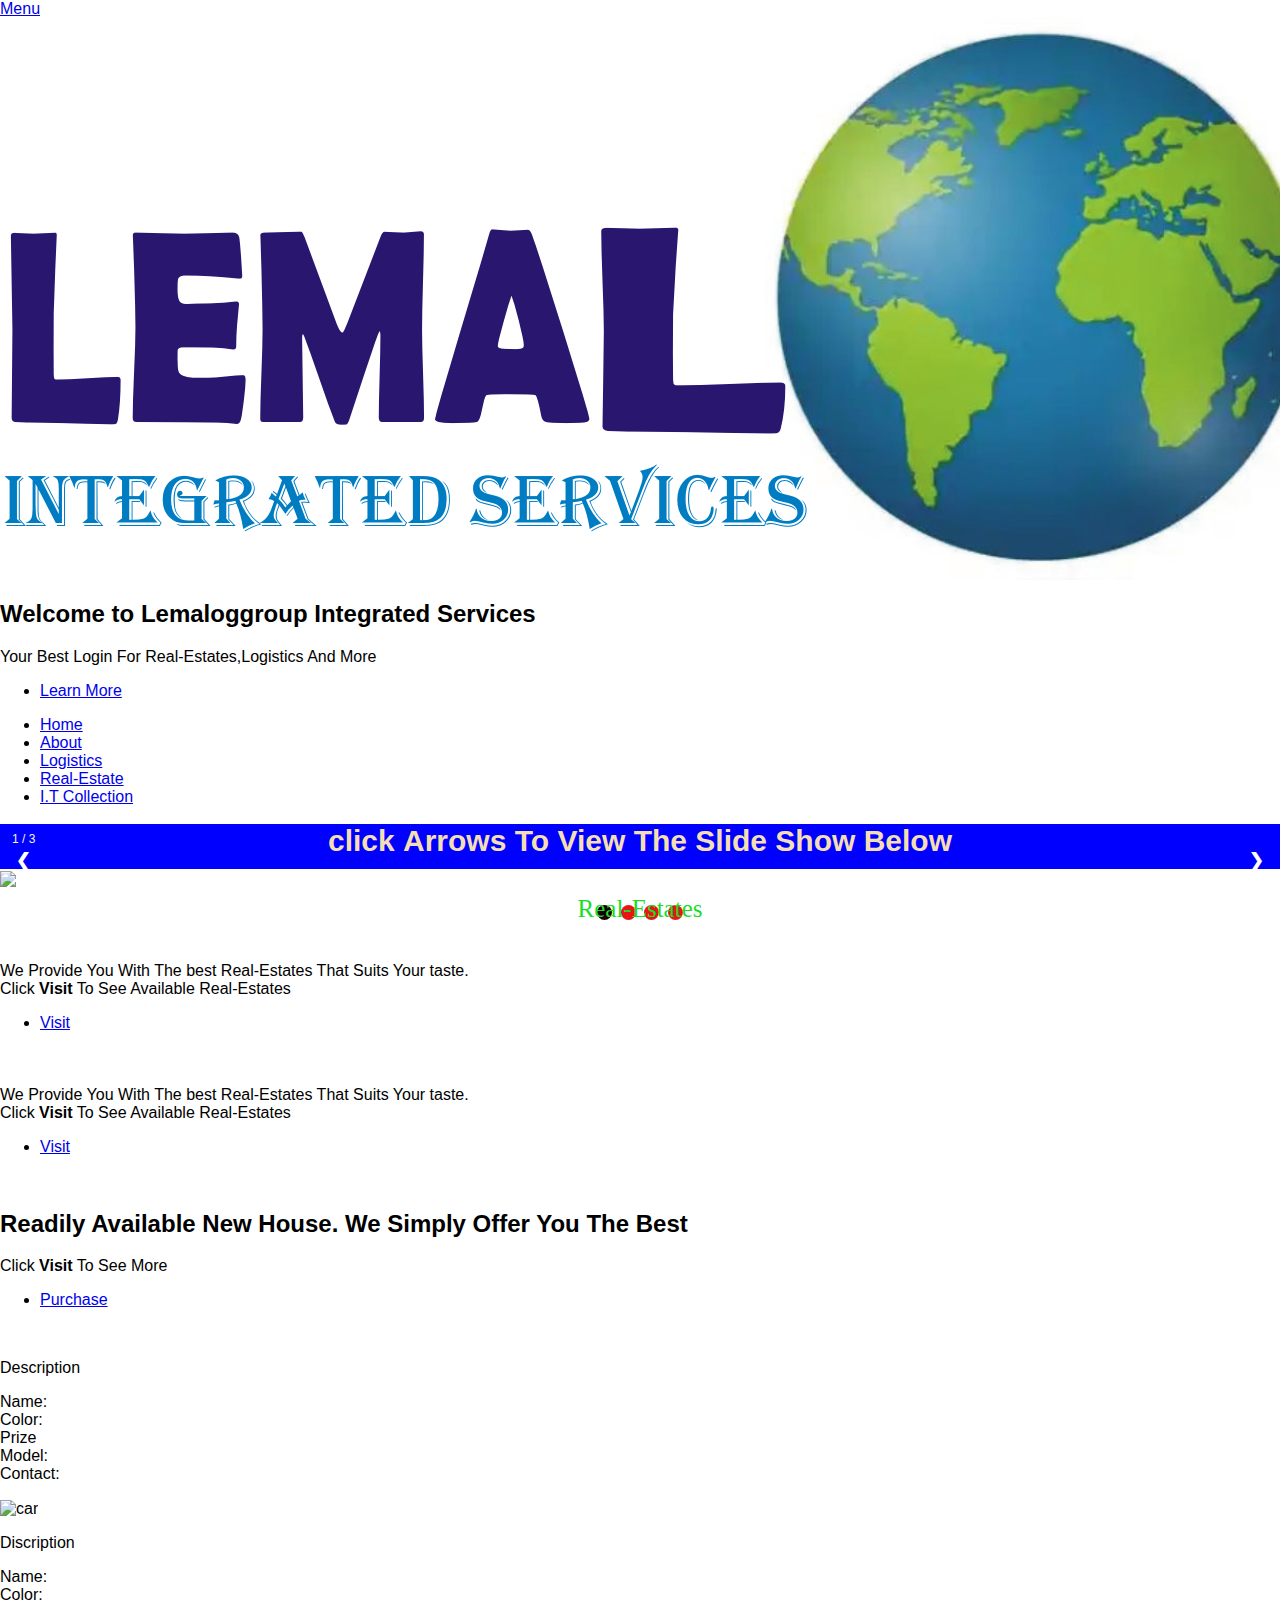
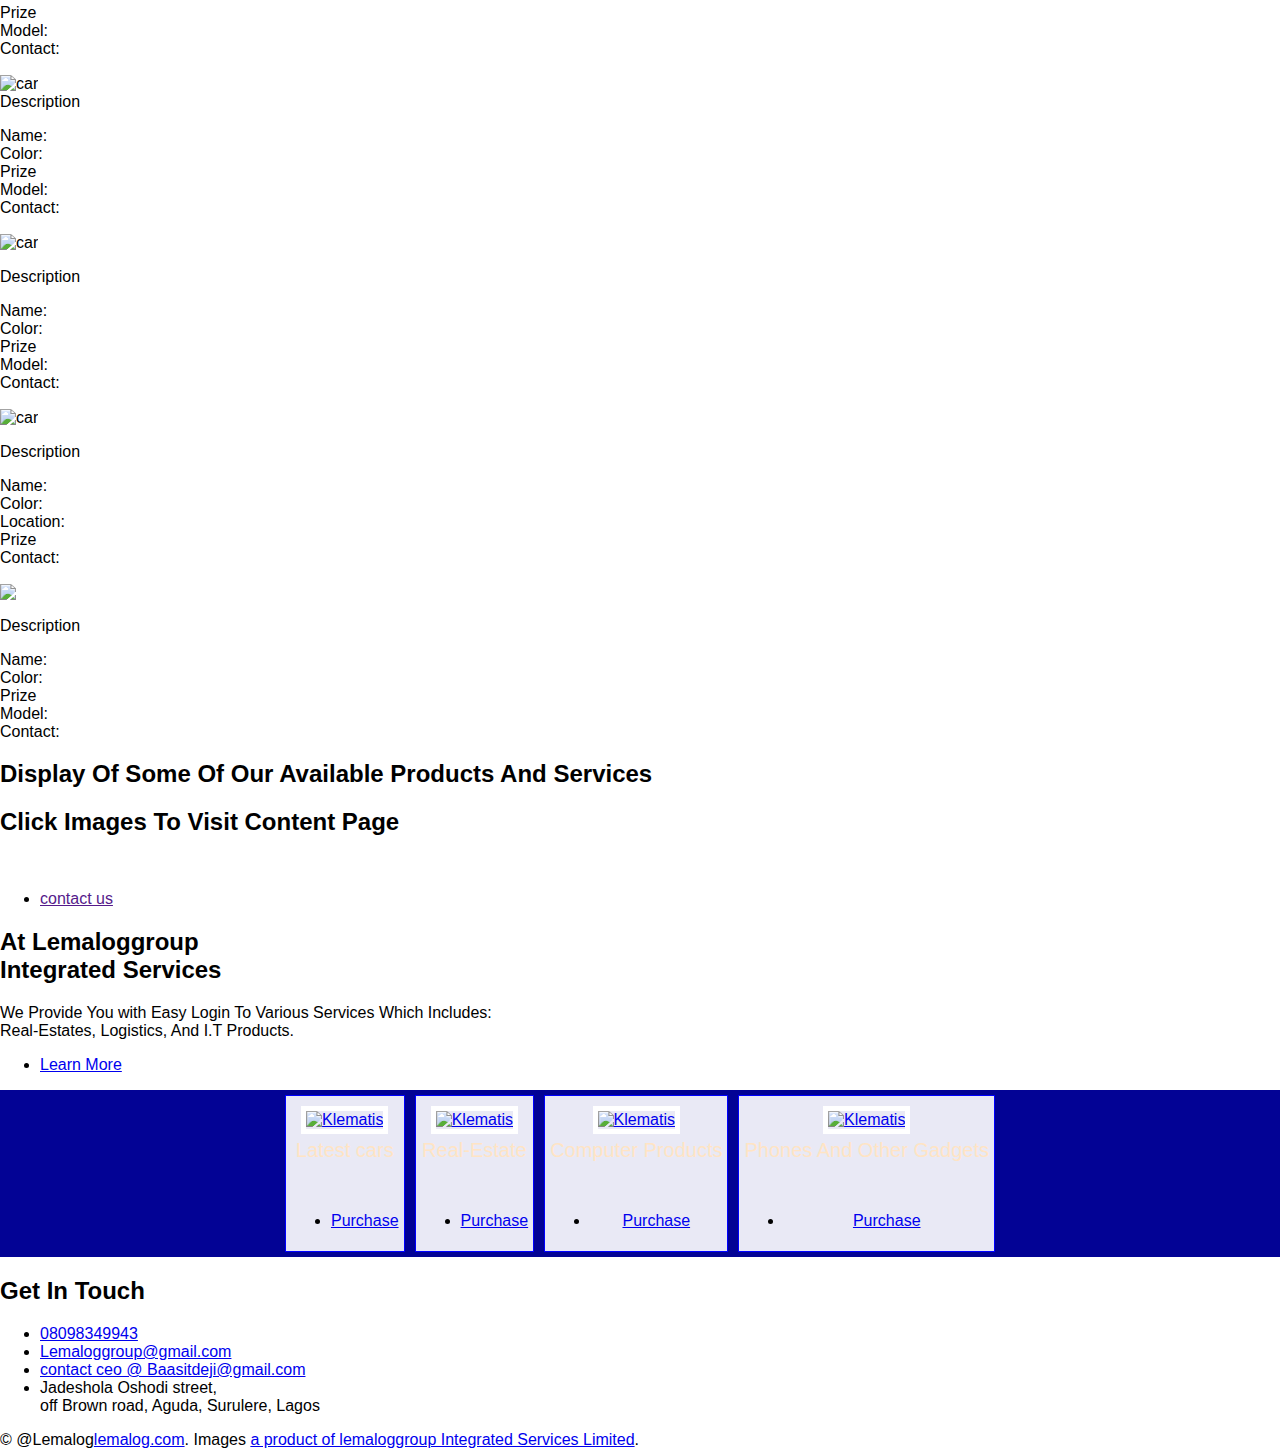
==== Real.html @ b792c326 "Add files via upload" ====
<!DOCTYPE HTML>
<html>
	<head>
		<title>lemalog</title>
		<meta charset="utf-8" />
		<meta name="viewport" content="width=device-width, initial-scale=1" />
		<link rel="stylesheet" media="screen and (max-width: 1680px)" href="assets/css/main.css" />
		<link rel="stylesheet" href="assets2/css/main.css" />
	</head>
	<body class="subpage">

		<!-- Header -->
			<header id="header">
				<nav class="left">
					<a href="#menu"><span>Menu</span></a>
				</nav>
				<a href="index.html" class="logo"><img src="lema....png" alt="logo" height="" width=""></a>
			
				</nav></header>
				
				
			<section id="banner">
				<i class="icon fa-diamond"></i>
				<h2>Welcome to Lemaloggroup Integrated Services</h2>
				<p>Your Best Login For Real-Estates,Logistics And More </p>
				<ul class="actions">
					<li><a href="generic.html" class="button big special">Learn More</a></li>
				</ul>
			</section>
         
         </Section>

		<!-- Menu -->
			<nav id="menu">
				<ul class="links">
					<li><a href="index.html">Home</a></li>
					<li><a href="generic.html">About</a></li>
					<li><a href="Logis.html">Logistics</a></li>
					<li><a href="real.html">Real-Estate</a></li>
					<li><a href="IT.html">I.T Collection</a></li>
				</ul>				
				</nav>
				
            <section class="slide">
					
			<style>
				.mySlides fade img{
					opacity: 0.6;
    filter: alpha(opacity=60);
}
			.w{
				margin-top:20vh;
				text-align: center;
				font-size: 25px;
				font-family: fantasy;
				font-weight: 300;
				background-color: rgb(151, 27, 233);
				margin-right: 30vh;
				margin-left: 30vh;
				
			}
			.slide{
				margin-top: 2vh;
			}
			* {box-sizing: border-box}
			body {font-family: Verdana, sans-serif; margin:0}
			.mySlides {display: none}
			img {vertical-align: middle;}
			
			/* Slideshow container */
			.slideshow-container {
			  max-width: 100%;
			  position: relative;
			  margin: auto;
			}
			.slideshow-container h2 {
			 color: wheat;
			 height: 5vh;
			 font-size: 30px;
			  margin: auto;
			}
			
			
			/* Next & previous buttons */
			.prev, .next {
			  cursor: pointer;
			  position: absolute;
			  top: 50%;
			  width: auto;
			  padding: 16px;
			  margin-top: -22px;
			  color: white;
			  font-weight: bold;
			  font-size: 18px;
			  transition: 0.6s ease;
			  border-radius: 0 3px 3px 0;
			  user-select: none;
			}
			
			/* Position the "next button" to the right */
			.next {
			  right: 0;
			  border-radius: 3px 0 0 3px;
			}
			
			/* On hover, add a black background color with a little bit see-through */
			.prev:hover, .next:hover {
			  background-color: rgba(0,0,0,0.8);
			}
			
			/* Caption text */
			.text {
			  color: #1add2a;
			  font-size: 25px;
			  padding: 8px 12px;
			  position: absolute;
				margin-bottom: 20px;
			  width: 100%;
			  text-align: center;
			  font-family: cursive;
			}
			
			/* Number text (1/3 etc) */
			.numbertext {
			  color: #f2f2f2;
			  font-size: 12px;
			  padding: 8px 12px;
			  position: absolute;
			  top: 0;
			}
			
			/* The dots/bullets/indicators */
			.dot {
			  cursor: pointer;
			  height: 15px;
			  width: 15px;
			  margin: 0 2px;
			  background-color: rgb(233, 21, 21);
			  border-radius: 50%;
			  display: inline-block;
			  transition: background-color 0.6s ease;
			}
			
			.active, .dot:hover {
			  background-color: #1a0101;
			}
			
			/* Fading animation */
			
			
			/* On smaller screens, decrease text size */
			@media only screen and (max-width: 300px) {
			  .prev, .next,.text {font-size: 20px;

			}
			
			nav .logo{
				  width: 30px;
				  height: 20px;
           }
           .w{
              color: #e6b71c;
           }
           
         }
         
			/* On smaller screens, decrease text size */
			@media only screen and (max-width: 500px) {
           .prev, .next,.text, h2 {font-size: 11px}
           .w{
				
				  display: none;
				  background-color: #f13131;
				  padding: 5vh;
				
              
			  }
			  
			nav .logo{
				  width: 50px;
				  height: 30px;
           }
           .text{
              margin-bottom: 20vh;
				  display: flex;

           }
           .slideshow-container{
              margin-top: 10vh;
              width: auto;
              
           }
			  
			}
           .slideshow-container h2{
              margin-top: 0px;
              text-align: center;
				  background-color: #0000ff;
			  }
           
			
			</style>
			
			<div class="slideshow-container">
				<h2>click <Strong>Arrows</Strong> To View The Slide Show Below</h2>
            
         <div class="mySlides fade">
           <div class="numbertext">1 / 3</div>
			  <img src="bgs/h2.jpg" style="width:100%">
			  <div class="text">Real-Estates<br></div>
			</div>
			
			<div class="mySlides fade">
			  <div class="numbertext">2 / 3</div>
			  <img src="bgs/h3.jpg" style="width:100%">
			  <div class="text"></div>
			</div>
			
			<div class="mySlides fade">
			  <div class="numbertext">3 / 3</div>
			  <img src="bgs/h4.jpg" style="width:100%">
			  <div class="text"></div>
			</div>
			
			<div class="mySlides fade">
				<div class="numbertext">3 / 3</div>
				<img src="bgs/h3.jpg" style="width:100%">
				<div class="text"></div>
			 </div>
			
			<a class="prev" onclick="plusSlides(-1)">&#10094;</a>
			<a class="next" onclick="plusSlides(1)">&#10095;</a>
			
			</div>
			<br>
			
			<div style="text-align:center">
			  <span class="dot" onclick="currentSlide(1)"></span> 
			  <span class="dot" onclick="currentSlide(2)"></span> 
			  <span class="dot" onclick="currentSlide(3)"></span> 
			  <span class="dot" onclick="currentSlide(4)"></span> 

			</div>
			
			<script>
			var slideIndex = 1;
			showSlides(slideIndex);
			
			function plusSlides(n) {
			  showSlides(slideIndex += n);
			}
			
			function currentSlide(n) {
			  showSlides(slideIndex = n);
			}
			
			function showSlides(n) {
			  var i;
			  var slides = document.getElementsByClassName("mySlides");
			  var dots = document.getElementsByClassName("dot");
			  if (n > slides.length) {slideIndex = 1}    
			  if (n < 1) {slideIndex = slides.length}
			  for (i = 0; i < slides.length; i++) {
					slides[i].style.display = "none";  
			  }
			  for (i = 0; i < dots.length; i++) {
					dots[i].className = dots[i].className.replace(" active", "");
			  }
			  slides[slideIndex-1].style.display = "block";  
			  dots[slideIndex-1].className += " active";
			}

			</script>
			
			<section id="one" class="wrapper style1">
				<div class="inner">
					<article class="feature left">
						<span class="image"><img src="bgs/h4.jpg" alt="" /></span>
						<div class="content">
							<h2></h2>
							<p>We Provide You With The best Real-Estates That Suits Your taste.</br>
								Click <strong>Visit</strong> To See Available Real-Estates
							</p>
							<ul class="actions">
								<li>
									<a href="real.html" class="button alt">Visit</a>
								</li>
							</ul>
						</div>
					</article>
					</div>
			</section>
			<section id="one" class="wrapper style1">
				<div class="inner">
					<article class="feature left">
						<span class="image"><img src="bgs/h1.jpg" alt="" /></span>
						<div class="content">
							<h2></h2>
							<p>We Provide You With The best Real-Estates That Suits Your taste.</br>
								Click <strong>Visit</strong> To See Available Real-Estates
							</p>
							<ul class="actions">
								<li>
									<a href="real.html" class="button alt">Visit</a>
								</li>
							</ul>
						</div>
					</article>
					<article class="feature right">
						<span class="image"><img src="bgs/hh.jpg" alt="" /></span>
						<div class="content">
							<h2>Readily Available New House. We Simply Offer You The Best <br></h2>Click <strong>Visit</strong> To See More
							<p></p>
							<ul class="actions">
								<li>
									<a href="IT.html" class="button alt">Purchase</a>
								</li>
							</ul>
						</div>
					</article>
				</div>
			</section>
			<section id="three" class="wrapper">
				<div class="inner flex flex-3">
					<div class="flex-item box">
						<div class="image fit">
							<img src="real/h3.jpg" alt="" height="250px">
						</div>
						<div class="content">
							<p class="head1">Description</p>
							<div class="properties"><p>Name: <br> Color: <br> Prize <br> Model: <br> Contact: </p> </div>
						</div>
					</div>
					<div class="flex-item box">
						<div class="image fit">
							<img src="real/h2.jpg" alt="car" height="250px">
						</div>
						<div class="content">
							<p class="head1">Discription</p>
							<div class="properties"><p>Name: <br> Color: <br> Prize <br> Model: <br> Contact: </p> </div>
							
						</div>
					</div>
					<div class="flex-item box">
						<div class="image fit">
							<img src="real/h1.jpg" alt="car" height="250px">
						</div>
						<div class="content">
							<div class="head1">Description</div>
							<div class="properties"><p>Name: <br> Color: <br> Prize <br> Model: <br> Contact: </p> </div>
						</div>
						</div>
					</div>
				</div>
			</section>
			<section id="three" class="wrapper">
				<div class="inner flex flex-3">
					<div class="flex-item box">
						<div class="image fit">
							<img src="real/35.jpg" alt="car" height="250px">
						</div>
						<div class="content">
							<p class="head1">Description</p>
							 <div class="properties"><p>Name: <br> Color: <br> Prize <br> Model: <br> Contact: </p> </div>
						</div>
					</div>
					<div class="flex-item box">
						<div class="image fit">
							<img src="real/h4.jpg" alt="car" height="250px">
						</div>
						<div class="content">
							<p class="head1">Description</p>
							<div class="properties">
							<p>Name: <br> Color: <br> Location: <br> Prize<br> Contact: </p> </div>
						</div>
					</div>
					
					<div class="flex-item box">
						<div class="image fit">
							<img src="real/front1.jpg"  height="250px">
						</div>
						<div class="content">
							<p class="head1">Description</p>
							<div class="properties"><p>Name: <br> Color: <br> Prize <br> Model: <br> Contact: </p> 
							</div>
						</div>
					</div>
				</div>
			</section>
			

			<section id="two" class="wrapper special">
				<div class="inner">
					<header class="major narrow">
						<h2>Display Of Some Of Our Available Products And Services </h2>
						<h2>Click Images To Visit Content Page </h2>
					</header>
					<div class="image-grid">
						<a href="" class="image"><img src="images/c5.jpg" alt="" /></a>
						<a href="real.html" class="image"><img src="bgs/h4.jpg" alt="" /></a>
						<a href="real.html" class="image"><img src="bgs/hh.jpg" alt="" /></a>
						<a href="IT.html" class="image"><img src="bgs/mouse3.jpg" alt="" /></a>
						<a href="IT.html" class="image"><img src="bgs/phones.jpg" alt="" /></a>
						<a href="real.html" class="image"><img src="bgs/h2.jpg" alt="" /></a>
						<a href="Logis.html" class="image"><img src="bgs/c3.jpg" alt="" /></a>
						<a href="Logis.html" class="image"><img src="bgs/c11.jpg" alt="" /></a>
					</div>

					<ul class="actions">
						<li><a href="" class="button big alt">contact us</a></li>
					</ul>
				</div>
			</section>
			

		<!-- Three -->
			<section id="three" class="wrapper style3 special">
				<div class="inner">
					<header class="major narrow	">
						<h2>At Lemaloggroup <br> Integrated Services</h2>
						<p>We Provide You with Easy Login To Various Services Which Includes: <br>
						Real-Estates, Logistics, And I.T Products.</p>
					</header>
					<ul class="actions">
						<li><a href="generic.html" class="button big alt">Learn More</a></li>
					</ul>
				</div>
			</section>
			

			
			
			
      </section>         
       <section class="nnn"> 
                     <style>
                        .nnn{
                           position: relative;
                           margin-bottom: 2vh;
                           justify-content: center;
                           display: flex;
									margin: auto;
									background-color: #030395;
                        }
                        div.img {
                            margin: 5px;
                            padding: 5px;
                            border: 1px solid #0000ff;
                            height: auto;
                            width: auto;
                            float: left;
                            text-align: center;
                            background-color: rgb(233, 233, 245);
                        }
                        
                        div.img img {
                           
                            
                            margin: 5px;
                            border: 5px solid #ffffff;
                            height: 40vh;
                            width: 40vh;
								}
								@media screen and (max-width: 300px) {
									.actions{
									margin-left: 40px;
									margin-right: 40px;
									color: aqua;
									background-color: rgb(211, 211, 223);
								}
							}

                       
                        @media screen and (max-width: 500px) {
                           
                           .nnn{
                           position: relative;
                           margin-bottom: 2vh;
                        display: grid;
                           
								}
								
								.actions{
									margin-left: 40px;
									margin-right: 40px;
									color: aqua;
									background-color: rgb(211, 211, 223);
								}
                        div.img {
                            margin: 20vh;
                            padding: 5px;
                            border: 1px solid #0000ff;
                            height: auto;
                            width: auto;
                            float: left;
                            text-align: center;
                            background-color: rgb(10, 230, 175);
                            display: grid;

                            
                        }
                        
                        div.img img {
                            margin: 5px;
                            border: 5px solid #ffffff;
                            height: 40vh;
                            width: 40vh;
                        }}
                        @media screen and (max-width: 780px) {
                           
                           .nnn{
                           position: relative;
                           margin-bottom: 2vh;
                        display: grid;
                           
								}
								
								.actions{
									margin-left: 40px;
									margin-right: 40px;
									color: aqua;
									background-color:none !important;
								}
                        div.img {
                            margin: 2vh;
                            padding: 5px;
                            border: 1px solid #0000ff;
                            height: auto;
                            width: auto;
                            float: left;
                            text-align: center;
                            background-color: rgb(116, 116, 214);
									 display: inline;
									}
                        
                        div.img img {
                            margin: 5px;
                            border: 5px solid #ffffff;
                            height: 40vh;
                            width: 60vh;
                        }}
                       
                        
                        div.img a:hover img {
                            border:1px solid #0000ff;
                        }
                        
                        div.desc {
                            text-align: center;
                            font-weight: normal;
                            margin-bottom: 50px;
                            font-size: 20px;
                            color: bisque;
                            
								}
								@media screen and (max-width: 411px) {
									.actions{
									font-size: 20px;
									margin-left: 20vh;
									margin-right: 20vh;
									color: rgb(14, 15, 15);
									background-color: none;
								}
								}

								@media screen and (max-width: 1024px) {
                           
                           .nnn{
                           position: relative;
                           margin-bottom: 2vh;

								width: auto;
								background-color: #0000ff;
								
                           
								}
								.actions{
									font-size: 20px;
									margin-left: 20vh;
									margin-right: 20vh;
									color: rgb(14, 15, 15);
									background-color: none;
								}
								.image-grid{
									width: 100% !important;
									background-color: #0000ff;
									display: flex;
								}
								.image-grid img{
									padding: 1vh;
									background-color: #8585da;
									height: 20vh;
									width: 20vh;
									margin: 10px;
								} 
							}
                        </style>
                        </head>
                        
                        <div class="img">
                          <a target="_blank" href="bgs/c6.jpg">
                            <img src="bgs/c6.jpg" alt="Klematis" width="200px" height="90">
                          </a>
								  <div class="desc">Latest cars</div>
								  <ul class="actions">
									<li><a href="#" class="button big alt">Purchase</a></li>
								</ul>
                        </div>
                        <div class="img">
                          <a target="_blank" href="bgs/h2.jpg">
                            <img src="bgs/h2.jpg" alt="Klematis" width="200px" height="90">
                          </a>
								  <div class="desc">Real-Estate </div>
								  <ul class="actions">
									<li><a href="#" class="button big alt">Purchase</a></li>
								</ul>
                        </div>
                        <div class="img">
                          <a target="_blank" href="bgs/sys.jpg">
                            <img src="bgs/sys.jpg" alt="Klematis" width="200px" height="90">
                          </a>
								  <div class="desc">Computer Products</div>
								  <ul class="actions">
									<li><a href="#" class="button big alt">Purchase</a></li>
								</ul>
                        </div>
                        <div class="img">
                          <a target="_blank" href="bgs/img5.jpg">
                            <img src="bgs/img5.jpg" alt="Klematis" width=200px height="90">
                          </a>
								  <div class="desc">Phones And Other Gadgets</div>
								  <ul class="actions">
									<li><a href="#" class="button big alt">Purchase</a></li>
								</ul>
                        </div>
                        
                   </section>



		

	
			<script src="assets/js/jquery.min.js"></script>
			<script src="assets/js/jquery.scrolly.min.js"></script>
			<script src="assets/js/skel.min.js"></script>
			<script src="assets/js/util.js"></script>
			<script src="assets/js/main.js"></script>

   </body>

<footer id="footer1">
   <div class="inner">
      <h2>Get In Touch</h2>
      <ul class="actions1">
         <li><span class="icon fa-phone"></span> <a href="#">08098349943</a></li>
         <li><span class="icon fa-envelope"></span> <a href="index.html">Lemaloggroup@gmail.com</a></li>
         <li><span class="icon fa-envelope"></span> <a href="#">contact ceo @ Baasitdeji@gmail.com</a></li>
         <li><span class="icon fa-map-marker"></span>Jadeshola Oshodi street,<br/>off Brown road, Aguda, Surulere, Lagos</li>
      </ul>
   </div>
   <div class="copyright">
      &copy; @Lemalog<a href="index.html">lemalog.com</a>. Images <a href="index.html">a product of lemaloggroup Integrated Services Limited</a>.
   </div>

</footer>
</html>
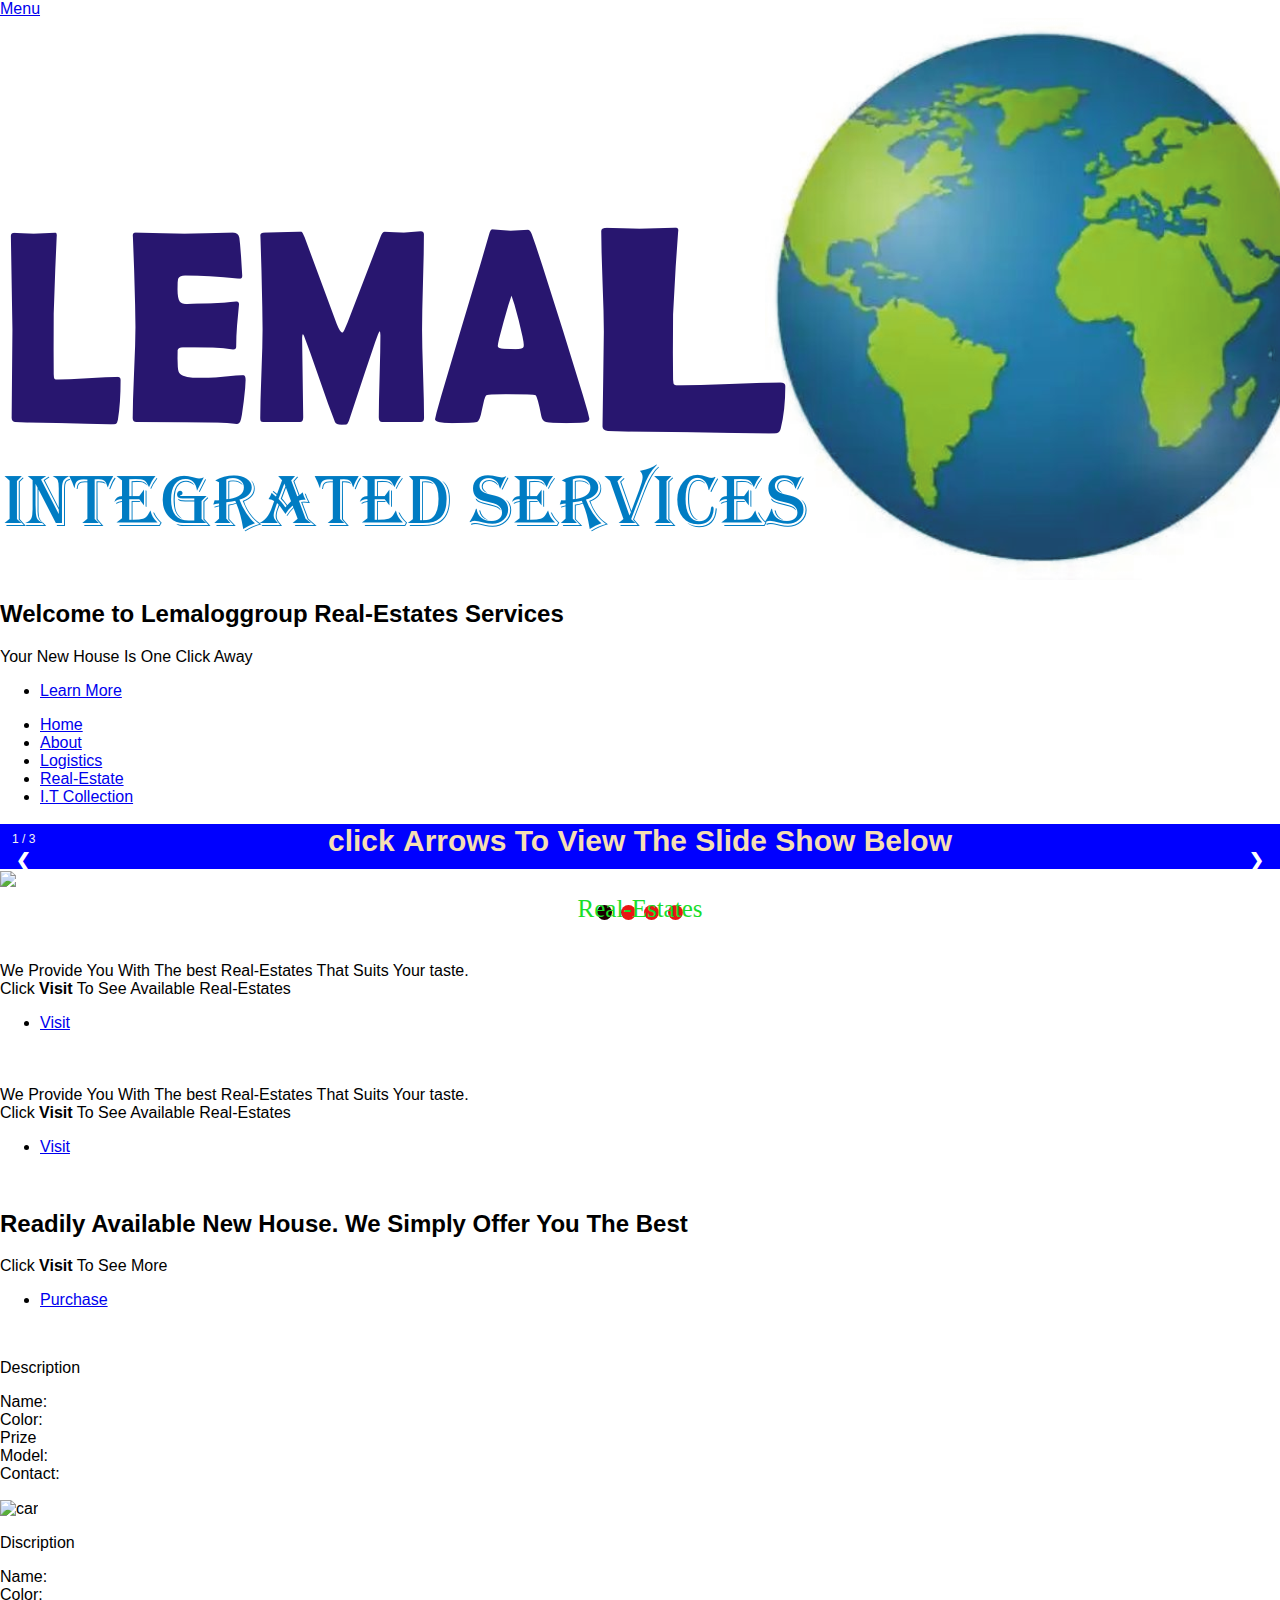
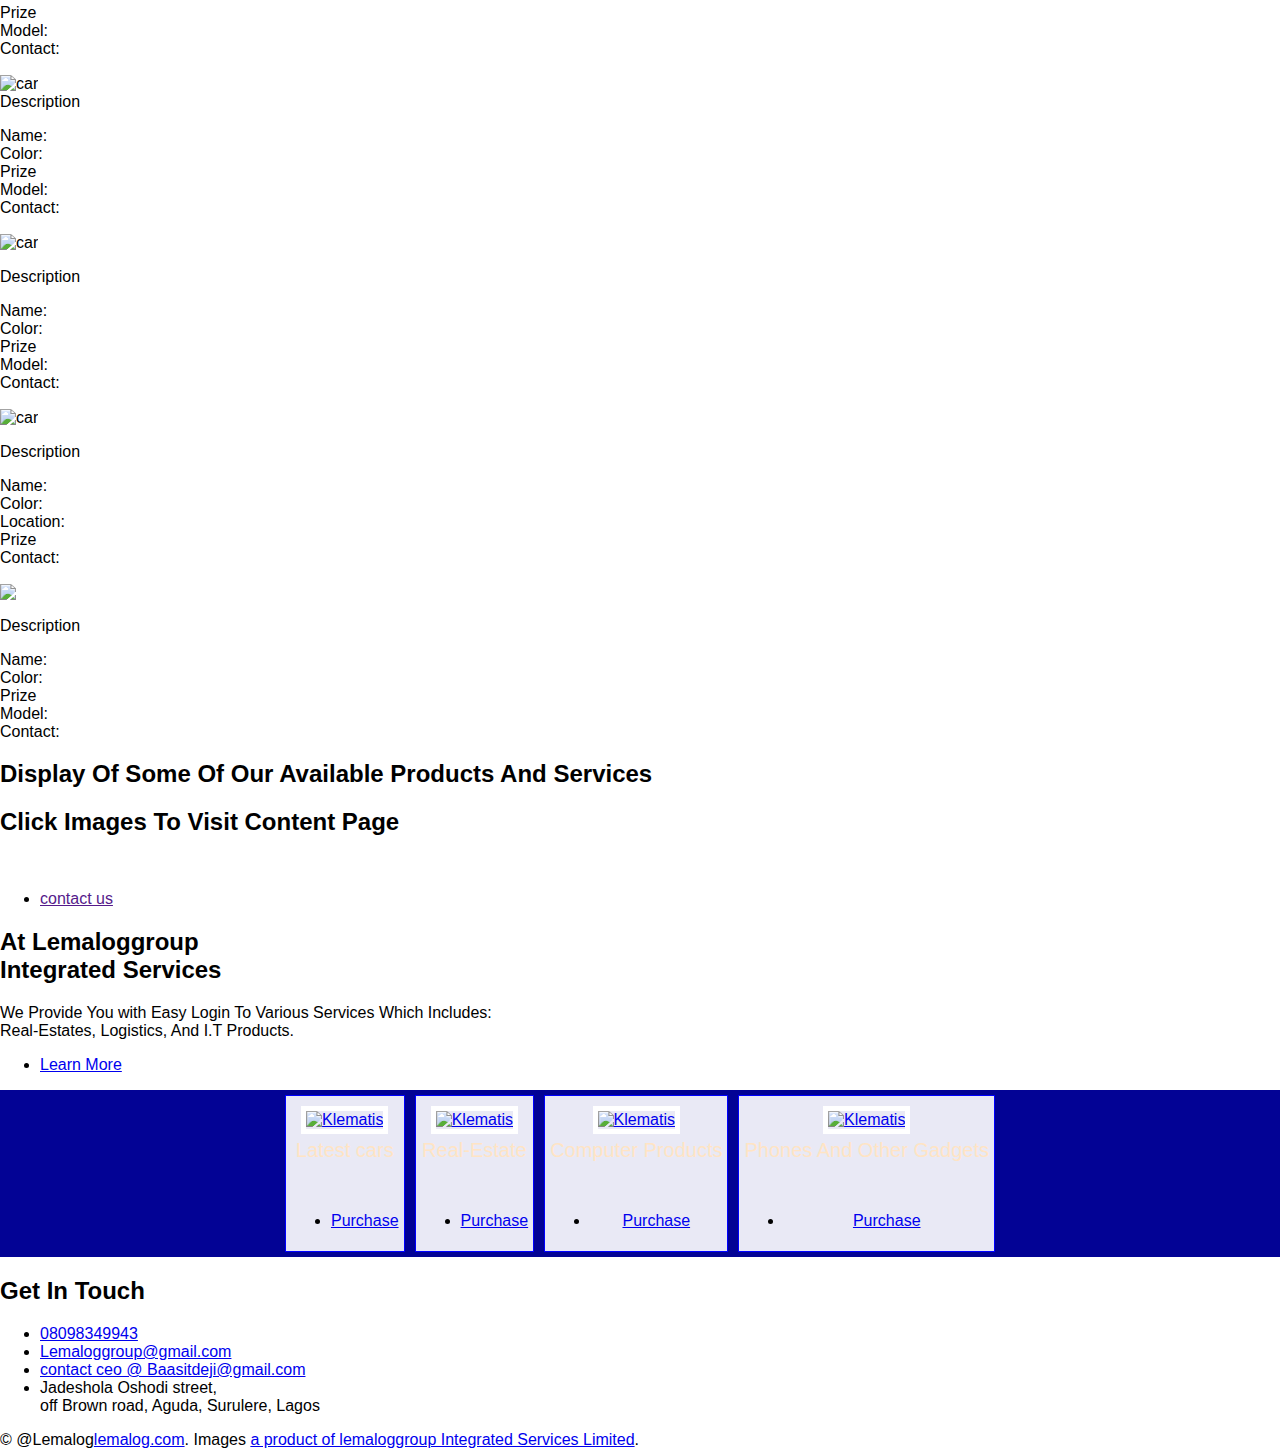
==== commit 36eb08b5: "Add files via upload" ====
--- a/Real.html
+++ b/Real.html
@@ -4,8 +4,8 @@
 		<title>lemalog</title>
 		<meta charset="utf-8" />
 		<meta name="viewport" content="width=device-width, initial-scale=1" />
-		<link rel="stylesheet" media="screen and (max-width: 1680px)" href="assets/css/main.css" />
-		<link rel="stylesheet" href="assets2/css/main.css" />
+		<link rel="stylesheet" media="screen and (max-width: 1680px)" href="main.css" />
+		<link rel="stylesheet" href="main2.css" />
 	</head>
 	<body class="subpage">
 
@@ -21,8 +21,8 @@
 				
 			<section id="banner">
 				<i class="icon fa-diamond"></i>
-				<h2>Welcome to Lemaloggroup Integrated Services</h2>
-				<p>Your Best Login For Real-Estates,Logistics And More </p>
+				<h2>Welcome to Lemaloggroup Real-Estates Services</h2>
+				<p>Your New House Is One Click Away </p>
 				<ul class="actions">
 					<li><a href="generic.html" class="button big special">Learn More</a></li>
 				</ul>
@@ -396,14 +396,14 @@
 						<h2>Click Images To Visit Content Page </h2>
 					</header>
 					<div class="image-grid">
-						<a href="" class="image"><img src="images/c5.jpg" alt="" /></a>
+						<a href="" class="image"><img src="hh.jpg" alt="" /></a>
 						<a href="real.html" class="image"><img src="bgs/h4.jpg" alt="" /></a>
-						<a href="real.html" class="image"><img src="bgs/hh.jpg" alt="" /></a>
-						<a href="IT.html" class="image"><img src="bgs/mouse3.jpg" alt="" /></a>
-						<a href="IT.html" class="image"><img src="bgs/phones.jpg" alt="" /></a>
-						<a href="real.html" class="image"><img src="bgs/h2.jpg" alt="" /></a>
-						<a href="Logis.html" class="image"><img src="bgs/c3.jpg" alt="" /></a>
-						<a href="Logis.html" class="image"><img src="bgs/c11.jpg" alt="" /></a>
+						<a href="real.html" class="image"><img src="IMG-20200712-WA0056.jpg" alt="" /></a>
+						<a href="IT.html" class="image"><img src="22.jpg" alt="" /></a>
+						<a href="IT.html" class="image"><img src="26.jpg" alt="" /></a>
+						<a href="real.html" class="image"><img src="32.jpg" alt="" /></a>
+						<a href="Logis.html" class="image"><img src="bgs/h4.jpg" alt="" /></a>
+						<a href="Logis.html" class="image"><img src="bgs/h3.jpg" alt="" /></a>
 					</div>
 
 					<ul class="actions">
@@ -598,8 +598,8 @@
                         </head>
                         
                         <div class="img">
-                          <a target="_blank" href="bgs/c6.jpg">
-                            <img src="bgs/c6.jpg" alt="Klematis" width="200px" height="90">
+                          <a target="_blank" href="h4.jpg">
+                            <img src="h4.jpg" alt="Klematis" width="200px" height="90">
                           </a>
 								  <div class="desc">Latest cars</div>
 								  <ul class="actions">
@@ -607,7 +607,7 @@
 								</ul>
                         </div>
                         <div class="img">
-                          <a target="_blank" href="bgs/h2.jpg">
+                          <a target="_blank" href="h2.jpg">
                             <img src="bgs/h2.jpg" alt="Klematis" width="200px" height="90">
                           </a>
 								  <div class="desc">Real-Estate </div>
@@ -616,8 +616,8 @@
 								</ul>
                         </div>
                         <div class="img">
-                          <a target="_blank" href="bgs/sys.jpg">
-                            <img src="bgs/sys.jpg" alt="Klematis" width="200px" height="90">
+                          <a target="_blank" href="hh.jpg">
+                            <img src="hh.jpg" alt="Klematis" width="200px" height="90">
                           </a>
 								  <div class="desc">Computer Products</div>
 								  <ul class="actions">
@@ -625,8 +625,8 @@
 								</ul>
                         </div>
                         <div class="img">
-                          <a target="_blank" href="bgs/img5.jpg">
-                            <img src="bgs/img5.jpg" alt="Klematis" width=200px height="90">
+                          <a target="_blank" href="h3.jpg">
+                            <img src="h3.jpg" alt="Klematis" width=200px height="90">
                           </a>
 								  <div class="desc">Phones And Other Gadgets</div>
 								  <ul class="actions">
@@ -641,11 +641,11 @@
 		
 
 	
-			<script src="assets/js/jquery.min.js"></script>
-			<script src="assets/js/jquery.scrolly.min.js"></script>
-			<script src="assets/js/skel.min.js"></script>
-			<script src="assets/js/util.js"></script>
-			<script src="assets/js/main.js"></script>
+			<script src="jquery.min.js"></script>
+			<script src="jquery.scrolly.min.js"></script>
+			<script src="skel.min.js"></script>
+			<script src="util.js"></script>
+			<script src="main.js"></script>
 
    </body>
 
